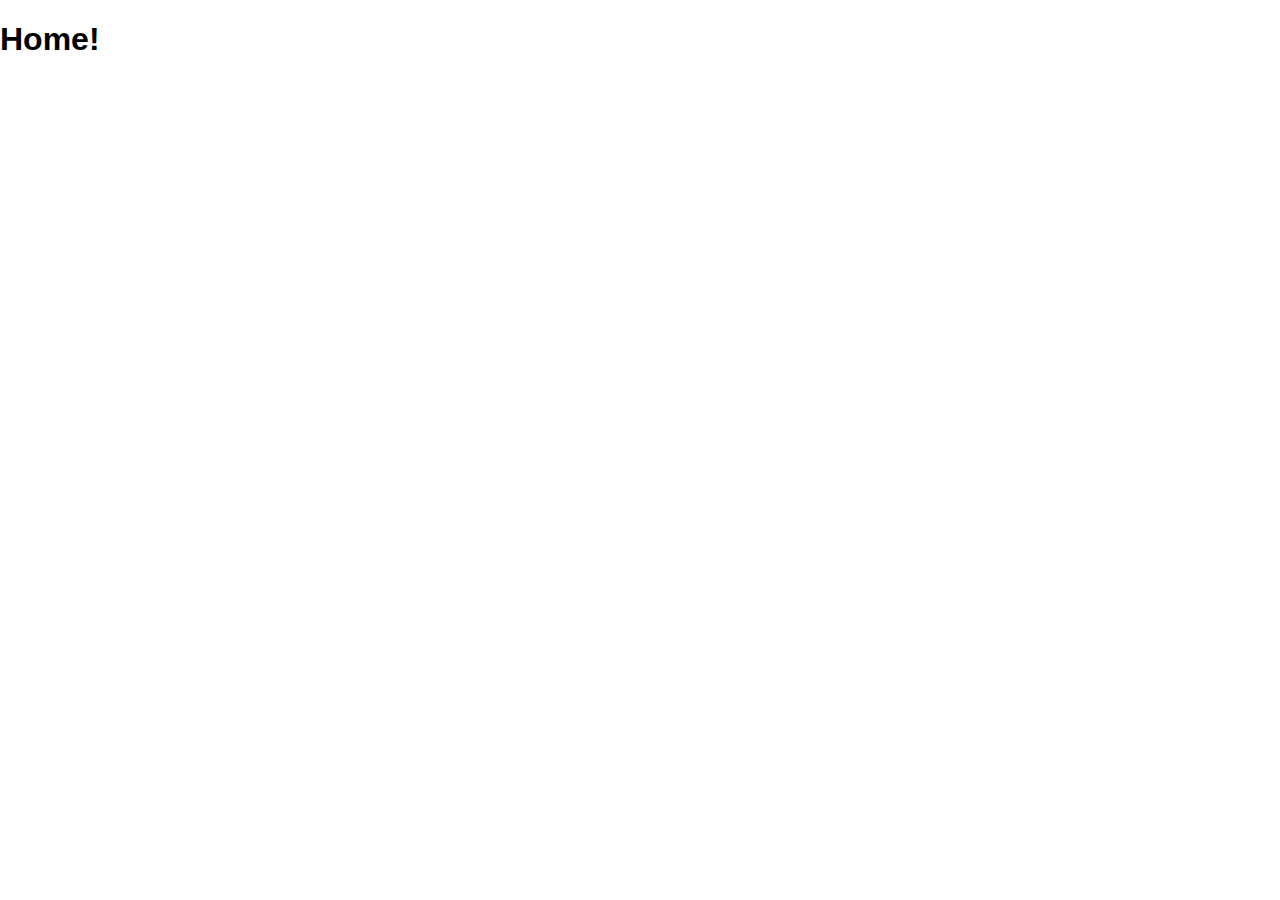
==== pages/home.html @ db908b5c "First commit - using iframe - video & audio" ====
<!DOCTYPE html>
<html lang="en">
<head>
    <meta charset="UTF-8">
    <meta http-equiv="X-UA-Compatible" content="IE=edge">
    <meta name="viewport" content="width=device-width, initial-scale=1.0">
    <title>Home Page</title>
    <link rel="stylesheet" href="../styles/style.css">
</head>
<body style="background: white;">
    <h1>Home!</h1>
</body>
</html>
---- styles/style.css ----
* {
    font-family: Verdana, Geneva, Tahoma, sans-serif;
}

html {
    font-size: 16px;
}

body {
    margin: 0;
}

header {
    background-color: cadetblue;
}

header nav ul {
    margin: 0;
    padding: 2rem;
}

header nav ul li {
    list-style-type: none;
    display: inline;
    padding-right: 2rem;
}

header nav ul li a {
    color: azure;
    text-decoration: none;
    font-weight: bold;
    font-size: 1.5rem;
}

iframe {
    width: 100%;
    height: 100vh;
}

audio {
    background-color: beige;
}
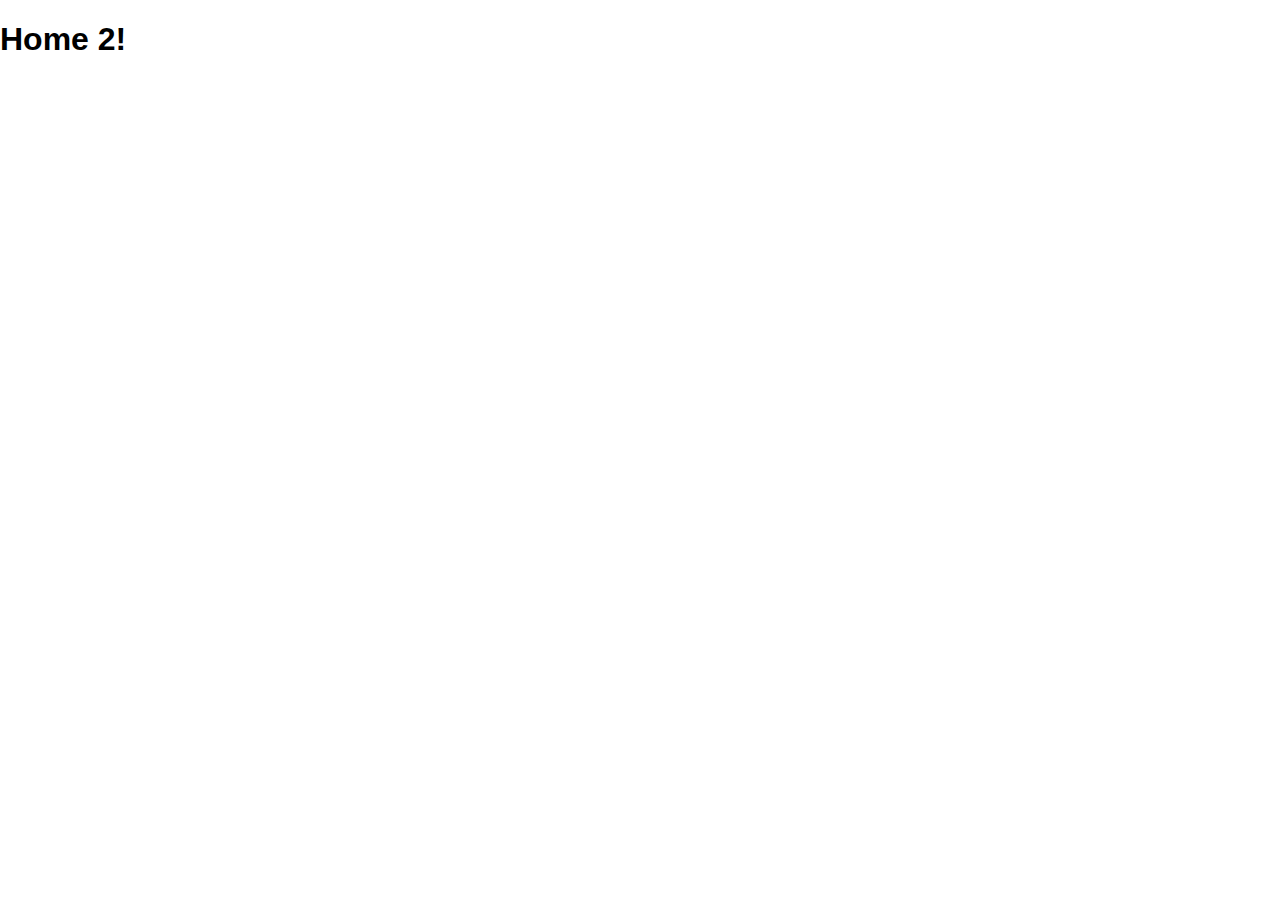
==== commit 3403c4bf: "CHANGE home title" ====
--- a/pages/home.html
+++ b/pages/home.html
@@ -6,8 +6,22 @@
     <meta name="viewport" content="width=device-width, initial-scale=1.0">
     <title>Home Page</title>
     <link rel="stylesheet" href="../styles/style.css">
+    <link
+        rel="stylesheet"
+        href="https://cdnjs.cloudflare.com/ajax/libs/animate.css/4.1.1/animate.min.css"
+    />
 </head>
 <body style="background: white;">
-    <h1>Home!</h1>
+    <h1 class="animate__animated animate__wobble">Home 2!</h1>
+    <iframe 
+        src="https://www.google.com/maps/embed?pb=!1m14!1m12!1m3!1d221524.01053835117!2d-59.11315354301698!3d-34.680421007474145!2m3!1f0!2f0!3f0!3m2!1i1024!2i768!4f13.1!5e0!3m2!1ses-419!2sar!4v1698963542831!5m2!1ses-419!2sar" 
+        width="600" 
+        height="450" 
+        style="border:0;" 
+        allowfullscreen="" 
+        loading="lazy"
+        class="map"
+        referrerpolicy="no-referrer-when-downgrade">
+    </iframe>
 </body>
 </html>--- a/styles/style.css
+++ b/styles/style.css
@@ -39,4 +39,45 @@
 
 audio {
     background-color: beige;
+}
+
+table{
+    border-collapse: collapse ;
+}
+
+thead{
+    background-color: rgb(251, 215, 148);
+}
+
+th, td{
+    border: 1px solid black;
+    padding: 0.5rem;
+}
+
+td{
+    text-align: center;
+}
+
+/* .row-pink{
+    background-color: rgb(255, 227, 232);
+}
+
+.row-gray{
+    background-color: rgb(183, 183, 183);
+} */
+
+/* Para los hijos impares */
+tbody tr:nth-child(odd) {
+    /* tr:nth-child(2n+1) */
+    background-color: rosybrown;
+}
+/* Para los hijos pares */
+tbody tr:nth-child(even) {
+    /* tr:nth-child(2n) */
+    background-color: silver;
+}
+
+.map {
+    width: 600px;
+    height: 400px;
 }